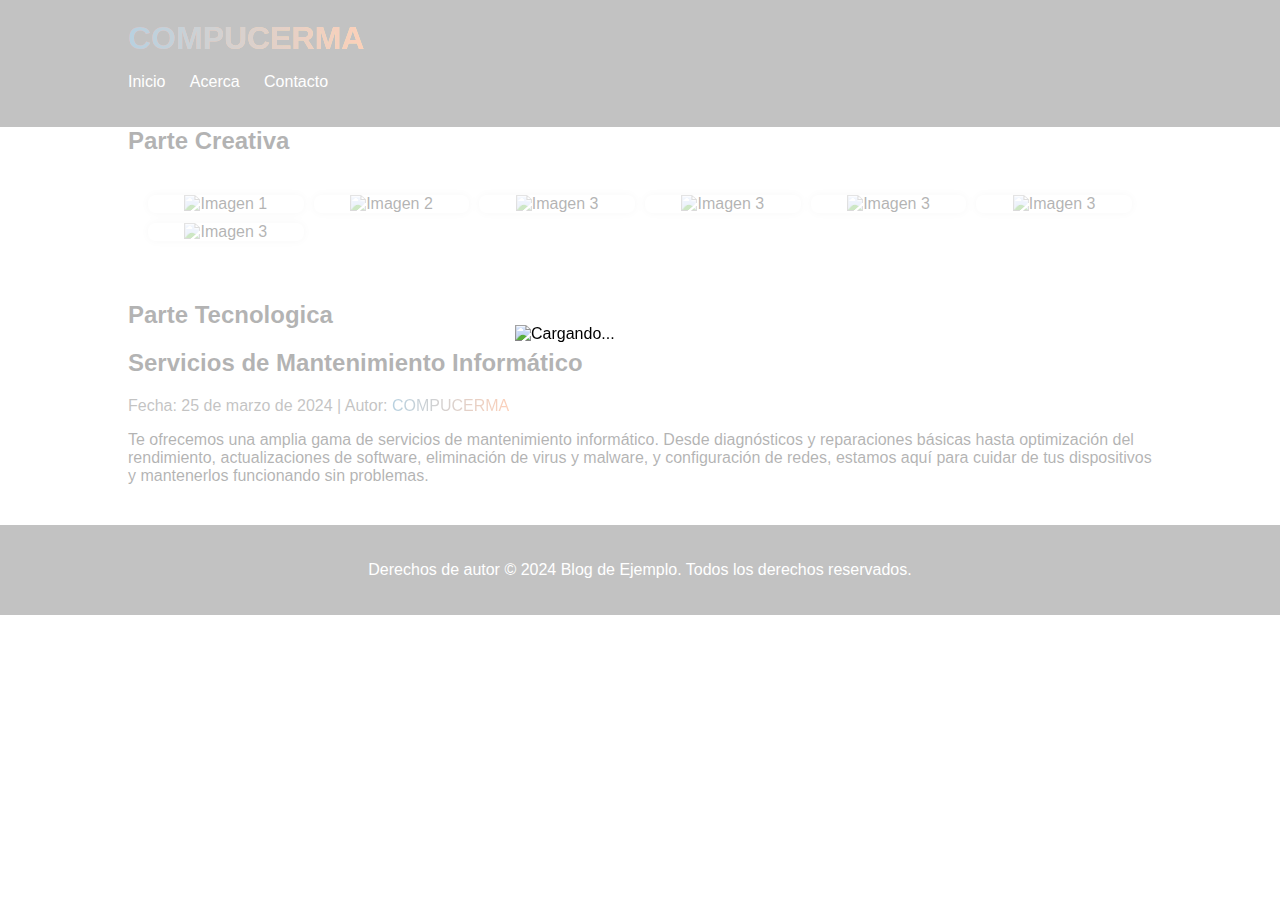
==== index.html @ c5ed5d09 "idk xd" ====
<!DOCTYPE html>
<html lang="es">

<head>
  <meta charset="UTF-8">
  <meta name="viewport" content="width=device-width, initial-scale=1.0">
  <title>COMPUCERMA</title>
  <link rel="stylesheet" href="https://unpkg.com/swiper/swiper-bundle.min.css">

  <link rel="stylesheet" href="styles.css">
</head>

<body>
  <div id="loader-wrapper">
    <img src="recursos/doncat.gif" alt="Cargando...">
  </div>
  <header>
    <div class="container">
      <h1 id="blog-title">COMPUCERMA</h1>
      <nav>
        <ul>
          <li><a href="index.html">Inicio</a></li>
          <li><a href="acerca.html">Acerca</a></li>
          <li><a href="contacto.html">Contacto</a></li>
        </ul>
      </nav>
    </div>
  </header>

  <main class="container">
    <section class="post">

    <h2>Parte Creativa</h2>

    <div class="gallery">
          <div class="img-wrapper" data-date="2024-03-30">
            <div class="loading-overlay">Cargando...</div>
            <img src="trabajos/IMG_20230115_165629.jpg" alt="Imagen 1">
        </div>
          <div class="img-wrapper" data-date="2024-03-30">
            <div class="loading-overlay">Cargando...</div>
            <img src="trabajos/IMG_20230115_165633.jpg" alt="Imagen 2">
        </div>
          <div class="img-wrapper" data-date="2024-03-30">
            <div class="loading-overlay">Cargando...</div>
            <img src="trabajos/IMG_20230115_165645.jpg" alt="Imagen 3">
        </div>
        <div class="img-wrapper" data-date="2024-03-30">
          <div class="loading-overlay">Cargando...</div>
          <img src="trabajos/IMG_20230115_165659.jpg" alt="Imagen 3">
      </div>
        <div class="img-wrapper" data-date="2024-03-30">
          <div class="loading-overlay">Cargando...</div>
          <img src="trabajos/IMG_20230115_170818.jpg" alt="Imagen 3">
      </div>
        <div class="img-wrapper" data-date="2024-03-30">
          <div class="loading-overlay">Cargando...</div>
          <img src="trabajos/IMG_20230117_174055.jpg" alt="Imagen 3">
      </div>
      <div class="img-wrapper" data-date="2024-03-30">
        <div class="loading-overlay">Cargando...</div>
        <img src="trabajos/IMG_20230329_105237.jpg" alt="Imagen 3">
      </div>
        <!--         CODIGO PA LAS IMAGENES
      
      <div class="img-wrapper" data-date="2024-03-30">
      <div class="loading-overlay">Cargando...</div>
        <img src="trabajos/laimagen.jpg" alt="Imagen 3">
      </div>
      
      -->
      
      </div>
    </section>
    
    <section class="post">
      <h2>Parte Tecnologica</h2>
        <div class="background-wrapper">
            <div class="background-image"></div>
            <div class="post-content">
                <h2>Servicios de Mantenimiento Informático</h2>
                <p class="post-meta">Fecha: 25 de marzo de 2024 | Autor: COMPUCERMA</p>
                <p>Te ofrecemos una amplia gama de servicios de mantenimiento informático. Desde diagnósticos y reparaciones básicas hasta optimización del rendimiento, actualizaciones de software, eliminación de virus y malware, y configuración de redes, estamos aquí para cuidar de tus dispositivos y mantenerlos funcionando sin problemas.</p>
            </div>
        </div>
    </section>
    
    <div class="overlay">
        <div class="expanded">
            <span class="close">&times;</span>
          <div class="loading-overlay">Cargando...</div>
            <img src="" alt="Imagen expandida">
        </div>
    </div>
  </main>

  <footer>
    <div class="container">
      <p>Derechos de autor © 2024 Blog de Ejemplo. Todos los derechos reservados.</p>
    </div>
  </footer>
  <script src="https://unpkg.com/swiper/swiper-bundle.min.js"></script>

  <script src="script.js"></script>

</body>

</html>
---- styles.css ----
body {
  font-family: Arial, sans-serif;
  margin: 0;
  padding: 0;
}

.container {
  width: 80%;
  margin: 0 auto;
}

header {
  background-color: #333;
  color: #fff;
  padding: 20px 0;
}

header h1 {
  margin: 0;
}

nav ul {
    list-style-type: none;
    padding: 0;
}
nav ul li {
    display: inline;
    margin-right: 20px;
}

nav ul li a {
  color: #fff;
  text-decoration: none;
}

main {
  margin-top: 20px;
}

.post {
  margin-bottom: 40px;
}

.post h2 {
  margin-top: 0;
}
.background-wrapper {
    position: relative;
}

.background-image {
    position: absolute;
    top: 0;
    left: 0;
    width: 100%;
    height: 100%;
    background-image: url('trabajos/IMG_20230115_170818.jpg'); /* Reemplaza 'background.jpg' con la ruta de tu imagen de fondo */
    background-size: cover;
    opacity: 0.5; /* Ajusta la opacidad según sea necesario */
    z-index: -1; /* Asegura que la imagen de fondo esté detrás del contenido */
}

.post-meta {
  color: #383838;
}

.btn {
  display: inline-block;
  background-color: #333;
  color: #fff;
  padding: 10px 20px;
  text-decoration: none;
  border-radius: 5px;
}

.btn:hover {
  background-color: #555;
}

footer {
  background-color: #333;
  color: #fff;
  padding: 20px 0;
  text-align: center;
}
#blog-title {
  background-image: linear-gradient(to right, red, orange, yellow, green, blue, indigo, violet);
  -webkit-background-clip: text;
  color: transparent;
}
.highlight {
  background-image: linear-gradient(to right, #106698 , #f56217);
  -webkit-background-clip: text;
  color: transparent;
}

#loader-wrapper {
  position: fixed;
  width: 100%;
  height: 100%;
  background-color: rgba(255, 255, 255, 0.7);
  top: 0;
  left: 0;
  z-index: 9999;
  display: flex;
  justify-content: center;
  align-items: center;
}
.logo-container {
    display: flex;
    justify-content: space-between;
    align-items: center;
    position: relative; /* Establece la posición relativa */
}

.logo {
    width: 80px; /* Ajusta el tamaño del logo según sea necesario */
    height: auto;
    position: absolute; /* Establece la posición absoluta */
    top: 0; /* Lo posiciona en la parte superior */
    right: 0; /* Lo posiciona en la parte derecha */
}
#acerca {
  background-image: linear-gradient(to right, #56ae79, #b1595b, #b59b5e);
  -webkit-background-clip: text;
  color: transparent;
}



#loader-wrapper img {
  width: 250px;
  height: 250px;
}

#loader {
  border: 16px solid #f3f3f3;
  border-radius: 50%;
  border-top: 16px solid #3498db;
  width: 120px;
  height: 120px;
  animation: spin 2s linear infinite;
  position: absolute;
  top: 50%;
  left: 50%;
  margin: -60px 0 0 -60px;
}

/* Estilos para el botón de Like */
#like-widget {
    position: fixed;
    top: 50%;
    right: 20px;
    transform: translateY(-50%);
    background-color: #424242;
    padding: 10px;
    border: 1px solid #ff0000;
    border-radius: 5px;
    text-align: center;
}

#like-btn {
    margin-top: 10px;
    background-color: #007bff;
    color: #fff;
    border: none;
    padding: 5px 10px;
    cursor: pointer;
}

#like-btn:hover {
    background-color: #0056b3;
}


@keyframes spin {
  0% {
    transform: rotate(0deg);
  }

  100% {
    transform: rotate(360deg);
  }
}

.container-card {
    display: flex;
    justify-content: space-between; /* Distribuye el espacio entre las carteleras */
}

.contact-card {
    background-color: #f9f9f9;
    border: 1px solid #ddd;
    border-radius: 5px;
    padding: 20px;
    width: calc(33.33% - 20px); /* Establece el ancho para tres carteleras en una fila */
    box-shadow: 0 4px 8px rgba(0, 0, 0, 0.1);
    text-align: center; /* Centra el contenido */
}

.contact-card img {
    width: 250px;
  height: 250px;
    border-radius: 50%;
    margin-bottom: 10px;
}

.contact-card h2 {
    font-size: 1.2em;
    margin-bottom: 5px;
}

.contact-card p {
    margin: 5px 0;
}

.gallery {
    display: grid;
    grid-template-columns: repeat(auto-fit, minmax(calc(16.666% - 10px), 1fr));
    gap: 10px;
    padding: 20px;
}

.img-wrapper {
    position: relative; /* Permite posicionar el texto */
    overflow: hidden;
    border-radius: 8px;
    box-shadow: 0 0 10px rgba(0, 0, 0, 0.1);
    text-align: center; /* Centra la imagen */
}

.img-wrapper img {
    width: 100%;
    height: auto;
    transition: transform 0.3s ease;
}

.img-wrapper:hover img {
    transform: scale(1.05);
}

.date-overlay {
    position: absolute;
    top: 10px;
    right: 10px;
    background-color: rgba(255, 255, 255, 0.7);
    padding: 5px 10px;
    border-radius: 5px;
    font-size: 12px;
}

.expanded {
    position: fixed;
    top: 0;
    left: 0;
    width: 100%;
    height: 100%;
    z-index: 1000;
    background-color: rgba(0, 0, 0, 0.8);
    display: flex;
    justify-content: center;
    align-items: center;
}

.expanded img {
    max-width: 90%;
    max-height: 90%;
}

.overlay {
    display: none;
    position: fixed;
    top: 0;
    left: 0;
    width: 100%;
    height: 100%;
    background-color: rgba(0, 0, 0, 0.8);
    z-index: 1000;
}

.expanded {
    position: absolute;
    top: 50%;
    left: 50%;
    transform: translate(-50%, -50%);
    max-width: 90%;
    max-height: 90%;
    overflow: auto;
}

.expanded img {
    width: 100%;
    height: auto;
}

.close {
    position: absolute;
    top: 10px;
    right: 10px;
    color: #fff;
    font-size: 30px;
    cursor: pointer;
}

.close:hover {
    color: #ccc;
}

.loading-overlay {
    position: absolute;
    top: 50%;
    left: 50%;
    transform: translate(-50%, -50%);
    background-color: rgba(255, 255, 255, 0.8);
    padding: 10px;
    border-radius: 5px;
    display: none;
}
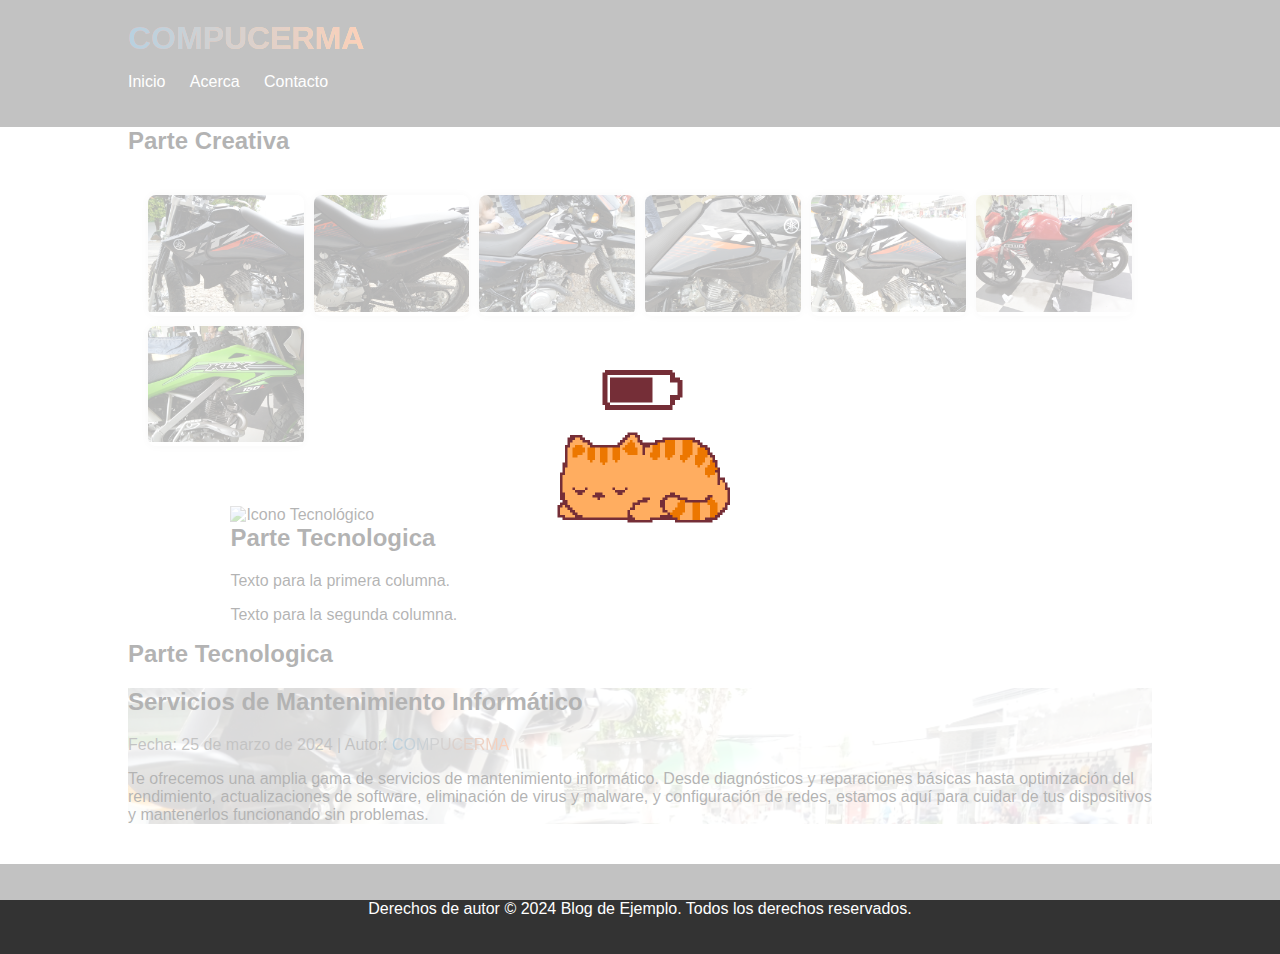
==== commit 9e2c4b34: "Update index.html" ====
--- a/index.html
+++ b/index.html
@@ -74,6 +74,18 @@
     </section>
     
     <section class="post">
+      <div class="container">
+    <img src="icono.png" alt="Icono Tecnológico" class="icon">
+    <h2 class="title">Parte Tecnologica</h2>
+    <div class="columns">
+        <div class="column">
+            <p>Texto para la primera columna.</p>
+        </div>
+        <div class="column">
+            <p>Texto para la segunda columna.</p>
+        </div>
+    </div>
+</div>
       <h2>Parte Tecnologica</h2>
         <div class="background-wrapper">
             <div class="background-image"></div>
@@ -105,4 +117,4 @@
 
 </body>
 
-</html>+</html>
